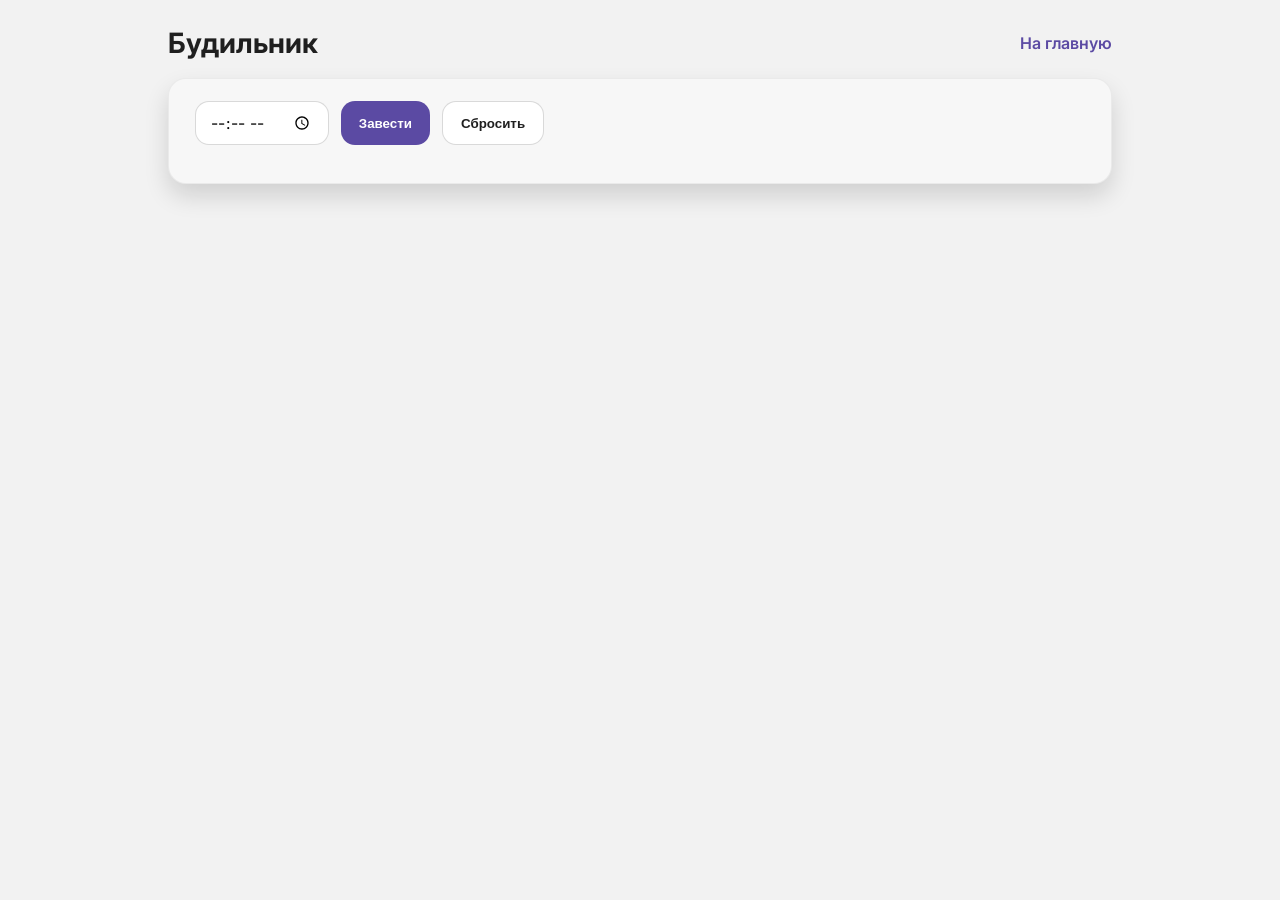
==== alarm.html @ 4d361aae "Add files via upload" ====
<!doctype html>
<html lang="ru">
<head>
  <meta charset="utf-8" />
  <meta name="viewport" content="width=device-width, initial-scale=1" />
  <title>Будильник</title>
  <link rel="preconnect" href="https://fonts.googleapis.com">
  <link rel="preconnect" href="https://fonts.gstatic.com" crossorigin>
  <link href="https://fonts.googleapis.com/css2?family=Inter:wght@400;600;700&display=swap" rel="stylesheet">
  <link rel="stylesheet" href="styles.css" />
</head>
<body>
  <main class="shell">
    <header class="pageHeader">
      <h1 class="pageTitle">Будильник</h1>
      <a class="backLink" href="index.html">На главную</a>
    </header>

    <section class="panel">
      <div class="formRow">
        <input class="input" id="alarmTime" type="time" />
        <button class="primaryBtn" id="setAlarm">Завести</button>
        <button class="secondaryBtn" id="clearAlarm">Сбросить</button>
      </div>
      <div class="statusLine" id="alarmStatus"></div>
    </section>
  </main>

  <div class="modalOverlay" id="alarmModal" aria-hidden="true">
    <div class="modal" role="dialog" aria-modal="true">
      <div class="modalTitle">Будильник</div>
      <div class="modalText">Чтобы отключить будильник, решите несколько примеров.</div>
      <div class="taskLine">
        <div class="taskExpr" id="taskExpr"></div>
        <input class="input taskInput" id="taskAnswer" inputmode="numeric" />
        <button class="primaryBtn" id="taskSubmit">Ответить</button>
      </div>
      <div class="hint" id="taskHint"></div>
    </div>
  </div>

  <script src="app.js"></script>
</body>
</html>
---- styles.css ----
:root{
  --bg:#f2f2f2;
  --card:#f7f7f7;
  --cardInner:#ffffff;
  --shadow:0 10px 18px rgba(0,0,0,.18);
  --shadowSoft:0 12px 24px rgba(0,0,0,.14);
  --radius:18px;
  --purple:#5B4AA3;
  --text:#1f1f1f;
  --muted:#3b3b3b;
}

*{box-sizing:border-box}

html,body{height:100%}
body{
  margin:0;
  background:var(--bg);
  font-family:Inter,system-ui,-apple-system,"Segoe UI",Roboto,Arial,sans-serif;
  color:var(--text);
}

.shell{
  max-width:1000px;
  margin:0 auto;
  padding:26px 28px 36px;
}

.card{
  display:flex;
  gap:32px;
  background:var(--card);
  border-radius:var(--radius);
  box-shadow:var(--shadowSoft);
  padding:22px 26px;
  border:1px solid rgba(0,0,0,.05);
}

.card + .card{margin-top:34px}

.card--short{min-height:260px}

.card__iconWrap{width:260px;flex:0 0 260px;display:flex;align-items:center;justify-content:center}

.card__iconBg{
  width:240px;
  height:240px;
  border-radius:22px;
  background:var(--cardInner);
  box-shadow:0 8px 14px rgba(0,0,0,.16);
  display:flex;
  align-items:center;
  justify-content:center;
}

.icon{display:block}

.card__content{flex:1; padding-top:10px}

.card__title{
  margin:6px 0 14px;
  font-size:30px;
  line-height:1.15;
  font-weight:700;
}

.btn{
  display:inline-block;
  background:var(--purple);
  color:#fff;
  padding:10px 20px;
  border-radius:14px;
  text-decoration:none;
  font-weight:600;
  font-size:14px;
  box-shadow:0 8px 14px rgba(91,74,163,.25);
}

.btn:active{transform:translateY(1px)}

.card__lead{
  margin:26px 0 0;
  font-size:14px;
  font-weight:700;
  color:var(--text);
}

.card__sub{
  margin:28px 0 0;
  font-size:13px;
  font-weight:600;
  color:var(--muted);
}

.pageHeader{
  display:flex;
  align-items:center;
  justify-content:space-between;
  margin:0 0 18px;
}

.pageTitle{
  font-size:28px;
  font-weight:700;
  margin:0;
}

.backLink{
  color:var(--purple);
  text-decoration:none;
  font-weight:600;
}

.panel{
  background:var(--card);
  border-radius:var(--radius);
  box-shadow:var(--shadowSoft);
  padding:22px 26px;
  border:1px solid rgba(0,0,0,.05);
}

.formRow{display:flex; gap:12px; flex-wrap:wrap; align-items:center}

.input{
  height:44px;
  padding:0 14px;
  border-radius:14px;
  border:1px solid rgba(0,0,0,.15);
  background:#fff;
  font:inherit;
}

.primaryBtn{
  height:44px;
  border:0;
  border-radius:14px;
  padding:0 18px;
  background:var(--purple);
  color:#fff;
  font-weight:700;
  cursor:pointer;
}

.secondaryBtn{
  height:44px;
  border:1px solid rgba(0,0,0,.15);
  border-radius:14px;
  padding:0 18px;
  background:#fff;
  color:var(--text);
  font-weight:700;
  cursor:pointer;
}

.statusLine{margin:16px 0 0; font-weight:600}

.modalOverlay{
  position:fixed;
  inset:0;
  background:rgba(0,0,0,.45);
  display:none;
  align-items:center;
  justify-content:center;
  padding:24px;
}

.modalOverlay.isOpen{display:flex}

.modal{
  width:min(520px, 100%);
  background:#fff;
  border-radius:18px;
  box-shadow:0 18px 40px rgba(0,0,0,.32);
  padding:20px 22px;
}

.modalTitle{margin:0 0 10px; font-size:20px; font-weight:800}
.modalText{margin:0 0 14px; font-weight:600}

.taskLine{display:flex; gap:12px; align-items:center; flex-wrap:wrap}

.taskExpr{
  font-size:22px;
  font-weight:800;
}

.taskInput{width:140px}

.hint{margin:12px 0 0; color:rgba(0,0,0,.65); font-weight:600}

.clockFace{
  width:320px;
  height:320px;
  border-radius:50%;
  margin:18px auto 0;
  background:radial-gradient(circle at 35% 30%, #ffffff, #eaf7ff 55%, #d9f1ff);
  border:18px solid #F2A63A;
  box-shadow:0 14px 28px rgba(0,0,0,.18);
  position:relative;
}

.hand{position:absolute; left:50%; top:50%; transform-origin:0% 50%;}

.hand--hour{height:10px; width:90px; background:#2E5B78; border-radius:10px; transform:translateY(-50%) rotate(0deg)}
.hand--min{height:8px; width:120px; background:#2E5B78; border-radius:10px; transform:translateY(-50%) rotate(0deg)}
.hand--sec{height:6px; width:140px; background:#E04B4B; border-radius:10px; transform:translateY(-50%) rotate(0deg)}

.pivot{position:absolute; left:50%; top:50%; width:16px; height:16px; background:#2E5B78; border-radius:50%; transform:translate(-50%,-50%)}

.digital{
  text-align:center;
  font-size:44px;
  font-weight:800;
  letter-spacing:1px;
  margin:8px 0 0;
}
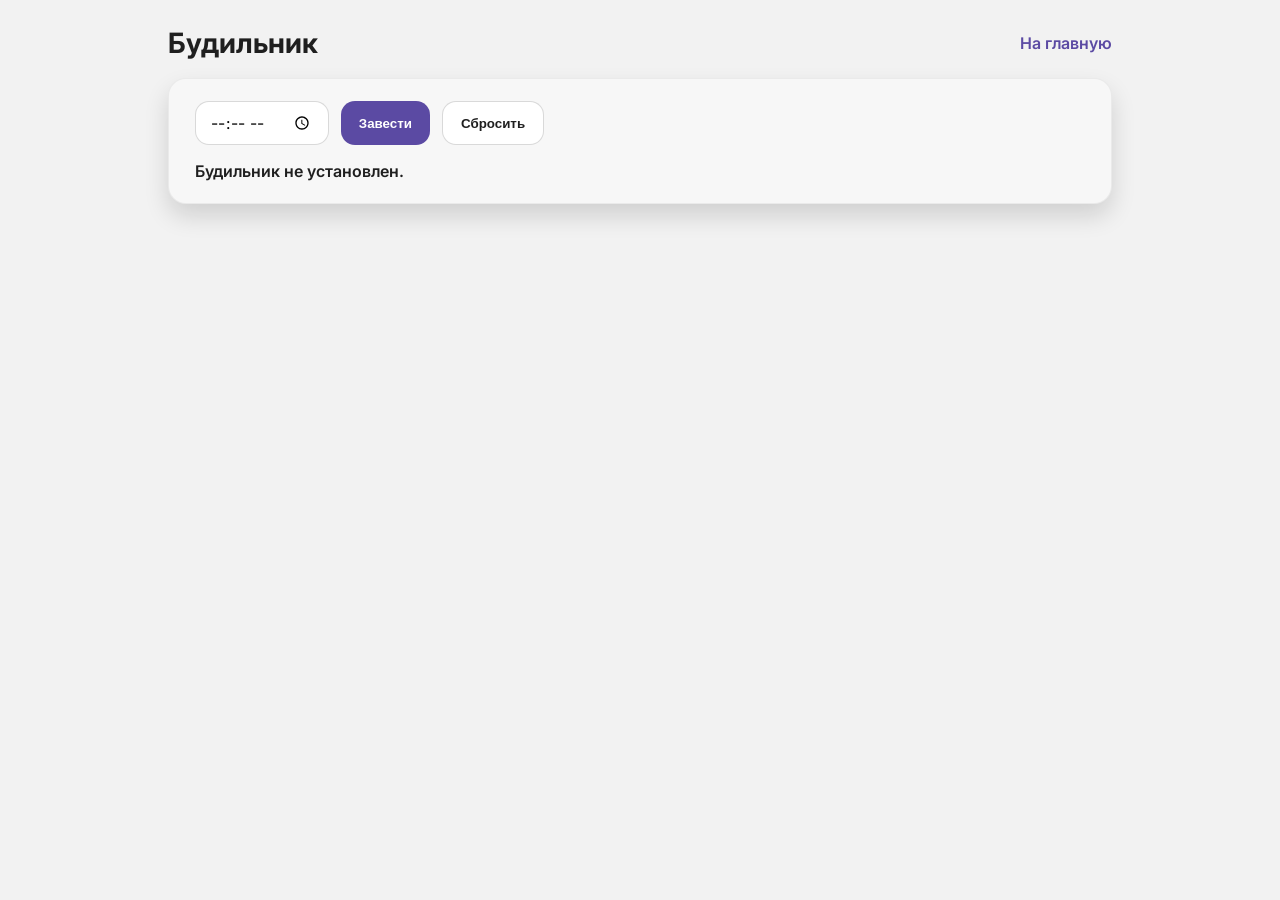
==== commit 52c8fabb: "Update alarm.html" ====
--- a/alarm.html
+++ b/alarm.html
@@ -8,6 +8,15 @@
   <link rel="preconnect" href="https://fonts.gstatic.com" crossorigin>
   <link href="https://fonts.googleapis.com/css2?family=Inter:wght@400;600;700&display=swap" rel="stylesheet">
   <link rel="stylesheet" href="styles.css" />
+  <!-- Google tag (gtag.js) -->
+<script async src="https://www.googletagmanager.com/gtag/js?id=G-E9VH6JMT3V"></script>
+<script>
+  window.dataLayer = window.dataLayer || [];
+  function gtag(){dataLayer.push(arguments);}
+  gtag('js', new Date());
+
+  gtag('config', 'G-E9VH6JMT3V');
+</script>
 </head>
 <body>
   <main class="shell">
